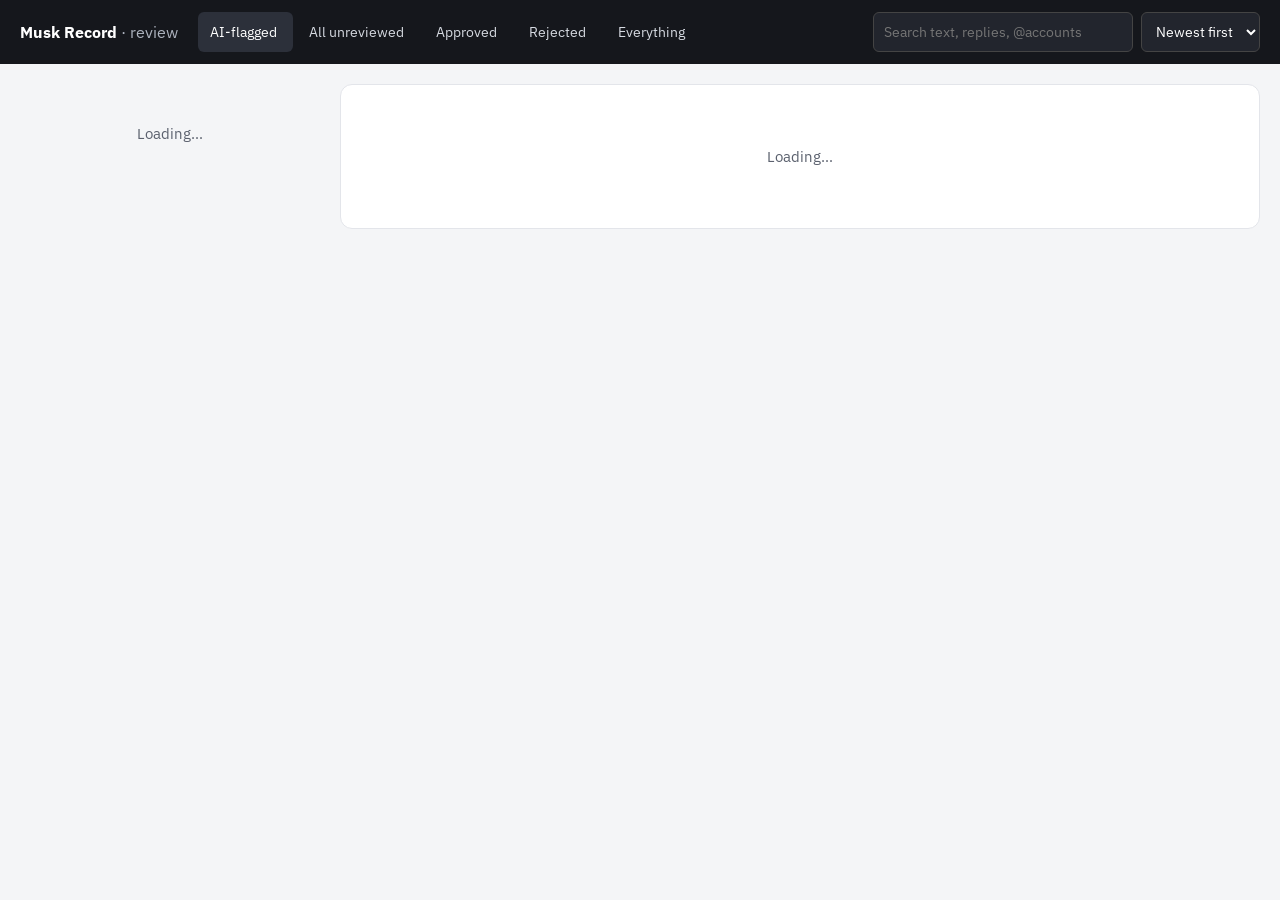
==== review_app/Index.html @ 3ae98dac "Add private review app for approving or rejecting flagged posts Standalone Apps Script web app (Exec" ====
<!doctype html>
<html lang="en">
<head>
<base target="_top">
<meta charset="utf-8">
<link href="https://fonts.googleapis.com/css2?family=IBM+Plex+Mono:wght@400;500&family=IBM+Plex+Sans:wght@400;500;600;700&display=swap" rel="stylesheet">
<style>
  :root { --ink:#15171C; --muted:#5B616E; --line:#E3E5EA; --bg:#F4F5F7; --red:#B42318; --amber-bg:#FFF8EE; --amber:#7A3E00; --blue:#1D4ED8; }
  * { box-sizing: border-box; }
  body { margin:0; background:var(--bg); color:var(--ink); font-family:'IBM Plex Sans',system-ui,sans-serif; font-size:15px; }
  a { color:var(--blue); }
  .mono { font-family:'IBM Plex Mono',monospace; }
  header { background:var(--ink); color:#fff; }
  .bar { max-width:1320px; margin:0 auto; padding:12px 20px; display:flex; flex-wrap:wrap; gap:12px 20px; align-items:center; }
  .brand { font-weight:700; font-size:16px; }
  nav { display:flex; flex-wrap:wrap; gap:4px; }
  nav button { font:inherit; font-size:14px; color:#D6DAE1; background:none; border:0; padding:8px 12px; border-radius:6px; cursor:pointer; min-height:40px; }
  nav button[aria-pressed="true"] { background:#2C303A; color:#fff; }
  nav .n { font-family:'IBM Plex Mono',monospace; color:#FDBA74; margin-left:4px; }
  .tools { margin-left:auto; display:flex; flex-wrap:wrap; gap:8px; }
  .tools input, .tools select { font:inherit; font-size:14px; min-height:40px; padding:6px 10px; border-radius:6px; border:1px solid #444; background:#22252D; color:#fff; }
  .tools input { width:260px; }
  main { max-width:1320px; margin:0 auto; padding:20px; display:flex; flex-wrap:wrap; gap:20px; align-items:flex-start; }
  #list { flex:1 1 300px; max-width:400px; display:flex; flex-direction:column; gap:8px; }
  #detail { flex:999 1 560px; min-width:0; background:#fff; border:1px solid var(--line); border-radius:12px; padding:22px; display:flex; flex-direction:column; gap:18px; }
  .item { text-align:left; font:inherit; background:#fff; border:1px solid var(--line); border-radius:10px; padding:12px 14px; cursor:pointer; display:flex; flex-direction:column; gap:6px; width:100%; color:inherit; }
  .item[aria-current="true"] { border:2px solid var(--ink); padding:11px 13px; }
  .item .t { font-size:14px; line-height:1.4; display:-webkit-box; -webkit-line-clamp:2; -webkit-box-orient:vertical; overflow:hidden; }
  .item .m { font-size:12px; color:var(--muted); }
  .chips { display:flex; flex-wrap:wrap; gap:6px; align-items:center; }
  .chip { display:inline-flex; align-items:center; gap:6px; padding:3px 9px; border-radius:999px; font-size:12px; font-weight:500; border:1px solid #D5D8DE; background:#fff; color:#3A3F4B; }
  .chip.flag { background:#FFF4E5; border-color:#F5C58A; color:var(--amber); }
  .chip.ok { background:var(--red); border-color:var(--red); color:#fff; }
  .chip.warn { border-color:var(--red); color:var(--red); }
  .lbl { font-size:11px; font-weight:600; letter-spacing:.06em; text-transform:uppercase; color:var(--muted); }
  .pair { display:grid; grid-template-columns:repeat(auto-fit,minmax(260px,1fr)); gap:14px; }
  .box { border:1px solid var(--line); border-radius:10px; padding:14px 16px; background:#FAFAFB; }
  .box.his { border:2px solid var(--ink); background:#fff; }
  .txt { white-space:pre-wrap; line-height:1.5; margin-top:6px; overflow-wrap:anywhere; }
  .his .txt { font-size:17px; }
  .ai { background:var(--amber-bg); border:1px solid #F5C58A; border-radius:10px; padding:12px 16px; display:flex; flex-direction:column; gap:6px; }
  .ai .lbl { color:var(--amber); }
  .shot { border:1px solid var(--line); border-radius:10px; overflow:hidden; background:var(--bg); min-height:80px; display:flex; align-items:center; justify-content:center; color:var(--muted); font-size:14px; }
  .shot img { display:block; max-width:100%; height:auto; margin:0 auto; }
  fieldset { border:1px solid var(--line); border-radius:10px; padding:16px; margin:0; display:flex; flex-direction:column; gap:14px; }
  legend { font-weight:700; padding:0 6px; }
  .cols { display:grid; grid-template-columns:repeat(auto-fit,minmax(240px,1fr)); gap:16px; }
  .opts { display:flex; flex-direction:column; gap:6px; font-size:14px; }
  .opts label { display:flex; gap:8px; align-items:center; min-height:28px; }
  textarea { font:inherit; font-size:15px; padding:10px; border:1px solid #C9CDD4; border-radius:8px; resize:vertical; width:100%; }
  .btn { font:inherit; font-size:14px; font-weight:600; padding:10px 16px; min-height:44px; border-radius:8px; border:1px solid #C9CDD4; background:#fff; color:var(--ink); cursor:pointer; }
  .btn.approve { background:var(--red); border-color:var(--red); color:#fff; }
  .btn.small { min-height:32px; padding:4px 10px; font-size:13px; }
  .btn:disabled { opacity:.5; cursor:wait; }
  .row { display:flex; flex-wrap:wrap; gap:8px; align-items:center; }
  .err { color:var(--red); font-size:14px; font-weight:600; }
  .hint { font-size:13px; color:var(--muted); }
  .empty { color:var(--muted); padding:40px 10px; text-align:center; }
  #toast { position:fixed; left:50%; bottom:20px; transform:translateX(-50%); background:var(--ink); color:#fff; padding:12px 16px; border-radius:10px; display:none; gap:14px; align-items:center; font-size:14px; z-index:5; }
  #toast button { font:inherit; color:#FDBA74; background:none; border:0; font-weight:700; cursor:pointer; min-height:32px; }
  @media (max-width: 700px) { .tools { margin-left:0; width:100%; } .tools input { flex:1; width:auto; } #list { max-width:none; } }
</style>
</head>
<body>
<header>
  <div class="bar">
    <div class="brand">Musk Record <span style="font-weight:400;color:#AEB4BF">· review</span></div>
    <nav id="views" aria-label="Views">
      <button data-view="flagged" aria-pressed="true">AI-flagged<span class="n" id="n-flagged"></span></button>
      <button data-view="unreviewed" aria-pressed="false">All unreviewed<span class="n" id="n-unreviewed"></span></button>
      <button data-view="approved" aria-pressed="false">Approved<span class="n" id="n-approved"></span></button>
      <button data-view="rejected" aria-pressed="false">Rejected<span class="n" id="n-rejected"></span></button>
      <button data-view="all" aria-pressed="false">Everything<span class="n" id="n-all"></span></button>
    </nav>
    <div class="tools">
      <label><span style="position:absolute;left:-9999px">Search</span><input id="q" type="search" placeholder="Search text, replies, @accounts"></label>
      <label><span style="position:absolute;left:-9999px">Sort</span>
        <select id="sort"><option value="newest">Newest first</option><option value="oldest">Oldest first</option></select></label>
    </div>
  </div>
</header>

<main>
  <section id="list" aria-label="Posts"><div class="empty">Loading…</div></section>
  <section id="detail" aria-label="Selected post"><div class="empty">Loading…</div></section>
</main>
<div id="toast" role="status"><span id="toast-msg"></span><button id="undo">Undo</button></div>

<script>
const S = { view: 'flagged', q: '', sort: 'newest', offset: 0, posts: [], total: 0, sel: -1, cfg: null, shots: new Map(), undo: null };

const $ = id => document.getElementById(id);
const esc = s => String(s == null ? '' : s).replace(/[&<>"']/g, c => ({ '&':'&amp;', '<':'&lt;', '>':'&gt;', '"':'&quot;', "'":'&#39;' }[c]));
const isUrl = s => /^https?:\/\//.test(String(s || ''));
const split = s => String(s || '').split(';').map(x => x.trim()).filter(x => x && x !== 'None');

function call(fn, ...args) {
  return new Promise((res, rej) => google.script.run.withSuccessHandler(res).withFailureHandler(rej)[fn](...args));
}

async function load(keepId) {
  $('list').innerHTML = '<div class="empty">Loading…</div>';
  try {
    const r = await call('list', S.view, S.q, S.sort, S.offset);
    S.posts = r.posts; S.total = r.total;
    for (const k in r.counts) $('n-' + k).textContent = r.counts[k];
    const i = keepId ? S.posts.findIndex(p => p.id === keepId) : -1;
    S.sel = i >= 0 ? i : (S.posts.length ? 0 : -1);
    renderList(); renderDetail();
  } catch (e) {
    $('list').innerHTML = '<div class="err">' + esc(e.message || e) + '</div>';
  }
}

function renderList() {
  if (!S.posts.length) {
    $('list').innerHTML = '<div class="empty">Nothing here.</div>';
    return;
  }
  const html = S.posts.map((p, i) => {
    const flags = split(p.flag).map(f => '<span class="chip flag">' + esc(f) + '</span>').join('');
    const done = p.finding ? '<span class="chip ' + (p.finding === 'Approved' ? 'ok' : '') + '">' + esc(p.finding) + '</span>' : '';
    const who = (String(p.context || '').match(/@\w+/) || [''])[0];
    return '<button class="item" data-i="' + i + '" aria-current="' + (i === S.sel) + '">' +
      '<span class="chips"><span class="chip">' + esc(p.type) + '</span>' + flags + done + '</span>' +
      '<span class="t">' + esc(p.text) + '</span>' +
      '<span class="m"><span class="mono">' + esc(p.date) + '</span>' + (who ? ' · ' + esc(who) : '') + '</span></button>';
  }).join('');
  const end = S.offset + S.posts.length;
  const pager = '<div class="row hint" style="justify-content:space-between;padding:4px 2px">' +
    '<span>' + (S.offset + 1) + '–' + end + ' of ' + S.total + '</span><span class="row">' +
    (S.offset > 0 ? '<button class="btn small" id="prev">Previous</button>' : '') +
    (end < S.total ? '<button class="btn small" id="next">More</button>' : '') + '</span></div>';
  $('list').innerHTML = html + pager;
  $('list').querySelectorAll('.item').forEach(b => b.onclick = () => select(Number(b.dataset.i)));
  if ($('prev')) $('prev').onclick = () => { S.offset = Math.max(0, S.offset - 50); load(); };
  if ($('next')) $('next').onclick = () => { S.offset += 50; load(); };
}

function select(i) {
  if (i < 0 || i >= S.posts.length) return;
  S.sel = i; renderList(); renderDetail();
  const el = $('list').querySelector('[data-i="' + i + '"]');
  if (el) el.scrollIntoView({ block: 'nearest' });
}

function defaultConduct(p) {
  if (p.conduct) return p.conduct;
  if (p.type === 'Retweet') return 'Retweeted';
  if (p.type === 'Quote') return 'Quoted with comment';
  if (p.type === 'Standalone') return 'Original statement';
  return '';
}

function renderDetail() {
  const p = S.posts[S.sel];
  if (!p) { $('detail').innerHTML = '<div class="empty">Pick a post on the left.</div>'; return; }
  const cfg = S.cfg;
  const harm = new Set(split(p.harmType));
  const conduct = defaultConduct(p);
  const ctxText = String(p.context || '').replace(/^(Replying to|Quoting|Retweet of) /, '');
  const archive = isUrl(p.archive) ? '<a href="' + esc(p.archive) + '" target="_blank" rel="noopener">Archived copy</a>' : '';
  const deleted = p.status && p.status !== 'Live' ? '<span class="chip warn">' + esc(p.status) + '</span>' : '';
  const recon = p.shotSource === 'Reconstructed';

  $('detail').innerHTML =
    '<div class="chips"><span class="chip">' + esc(p.type) + '</span><span class="chip mono">' + esc(p.date) + ' CT</span>' +
      '<span class="chip mono">ID ' + esc(p.id) + '</span>' + deleted +
      (p.finding ? '<span class="chip ' + (p.finding === 'Approved' ? 'ok' : '') + '">' + esc(p.finding) + (p.reviewedAt ? ' · ' + esc(p.reviewedAt) : '') + '</span>' : '') +
      '<span style="margin-left:auto" class="row">' + archive + (isUrl(p.link) ? '<a href="' + esc(p.link) + '" target="_blank" rel="noopener">Open on X</a>' : '') + '</span></div>' +

    '<div class="pair">' +
      (p.context ? '<div class="box"><div class="lbl">' + esc((String(p.context).match(/^(Replying to|Quoting|Retweet of)/) || ['Responding to'])[0]) + '</div>' +
        '<div class="txt">' + esc(ctxText) + '</div>' +
        (isUrl(p.contextLink) ? '<a href="' + esc(p.contextLink) + '" target="_blank" rel="noopener" style="font-size:13px;display:inline-block;margin-top:8px">Their post</a>' : '') + '</div>' : '') +
      '<div class="box his"><div class="lbl">Musk wrote</div><div class="txt">' + esc(p.text) + '</div></div>' +
    '</div>' +

    '<div class="ai"><div class="lbl">Claude\'s flag: a suggestion, not a finding</div>' +
      '<div><b>' + esc(split(p.flag).join(', ') || 'No flag') + '.</b> ' + esc(p.flagReason) + '</div>' +
      '<div class="hint" style="color:var(--amber)">Topic: ' + esc(p.category) + (p.description ? ' · ' + esc(p.description) : '') + '</div></div>' +

    '<div class="shot" id="shot">' + (p.shot ? 'Loading screenshot…' : 'No screenshot') + '</div>' +
    (recon ? '<div class="err">This screenshot is a reconstructed card, not X\'s own embed. Don\'t publish it as evidence.</div>' : '') +

    '<fieldset><legend>Your decision</legend>' +
      '<div class="cols">' +
        '<div class="opts"><div class="lbl">Harm type</div>' +
          cfg.harmTypes.map(h => '<label><input type="checkbox" name="harm" value="' + esc(h) + '"' + (harm.has(h) ? ' checked' : '') + '> ' + esc(h) + '</label>').join('') +
          (split(p.flag).length ? '<div><button class="btn small" id="useflags" type="button">Check Claude\'s flags</button></div>' : '') + '</div>' +
        '<div class="opts"><div class="lbl">What he did</div>' +
          cfg.conducts.map(c => '<label><input type="radio" name="conduct" value="' + esc(c) + '"' + (c === conduct ? ' checked' : '') + '> ' + esc(c) + '</label>').join('') + '</div>' +
      '</div>' +
      '<label class="opts"><span class="lbl">Rationale: the sentence you would publish</span>' +
        '<textarea id="rationale" rows="3" placeholder="Musk replied &quot;…&quot; to a post claiming …, which is antisemitic because …">' + esc(p.rationale) + '</textarea></label>' +
      '<div class="row">' +
        '<button class="btn approve" id="approve" type="button">Approve finding</button>' +
        '<button class="btn" id="reject" type="button">Reject</button>' +
        '<button class="btn" id="skip" type="button">Skip for now</button>' +
        (p.finding ? '<button class="btn" id="clear" type="button">Clear decision</button>' : '') +
      '</div>' +
      '<div id="err" class="err" role="alert"></div>' +
      '<div class="hint">Shortcuts when you\'re not typing: A approve, R reject, S skip, J and K to move down and up.</div>' +
    '</fieldset>';

  $('approve').onclick = () => decide('Approved');
  $('reject').onclick = () => decide('Rejected');
  $('skip').onclick = () => select(S.sel + 1);
  if ($('clear')) $('clear').onclick = () => decide('');
  if ($('useflags')) $('useflags').onclick = () => {
    const f = new Set(split(p.flag));
    document.querySelectorAll('input[name="harm"]').forEach(b => { if (f.has(b.value)) b.checked = true; });
  };
  if (p.shot) loadShot(p);
}

async function loadShot(p) {
  try {
    if (!S.shots.has(p.shot)) S.shots.set(p.shot, await call('screenshot', p.shot));
    if (S.posts[S.sel] !== p) return;
    const src = S.shots.get(p.shot);
    $('shot').innerHTML = src ? '<img alt="Screenshot of the post">' : 'Screenshot not found in Drive';
    if (src) $('shot').querySelector('img').src = src;
  } catch (e) {
    if (S.posts[S.sel] === p) $('shot').innerHTML = '<a href="' + esc(p.shot) + '" target="_blank" rel="noopener">Open screenshot in Drive</a>';
  }
}

async function decide(finding) {
  const p = S.posts[S.sel];
  const fields = {
    finding: finding,
    harm_type: [...document.querySelectorAll('input[name="harm"]:checked')].map(b => b.value),
    conduct: (document.querySelector('input[name="conduct"]:checked') || {}).value || '',
    rationale: $('rationale').value,
  };
  if (finding === '') { fields.harm_type = []; fields.conduct = ''; fields.rationale = ''; }
  if (finding === 'Approved' && (!fields.harm_type.length || !fields.conduct || !fields.rationale.trim())) {
    $('err').textContent = 'To approve, pick at least one harm type, what he did, and write the rationale.';
    return;
  }
  const prev = { finding: p.finding || '', harm_type: split(p.harmType), conduct: p.conduct || '', rationale: p.rationale || '', reviewed_at: p.reviewedAt || '' };
  await commit(p, fields, prev, finding ? finding : 'Cleared');
}

async function commit(p, fields, prev, label) {
  document.querySelectorAll('#detail .btn').forEach(b => b.disabled = true);
  try {
    const saved = await call('save', p.id, fields);
    Object.assign(p, { finding: saved.finding, harmType: saved.harm_type, conduct: saved.conduct, rationale: saved.rationale, reviewedAt: saved.reviewed_at });
    S.undo = { p: p, prev: prev };
    toast(label + ' and saved to the sheet.');
    const leaves = (S.view === 'flagged' || S.view === 'unreviewed') ? !!p.finding
      : (S.view === 'approved' && p.finding !== 'Approved') || (S.view === 'rejected' && p.finding !== 'Rejected');
    const i = S.posts.indexOf(p);
    if (leaves && i >= 0) { S.posts.splice(i, 1); S.total--; S.sel = Math.min(i, S.posts.length - 1); }
    else if (i >= 0 && i < S.posts.length - 1) S.sel = i + 1;
    renderList(); renderDetail();
  } catch (e) {
    if ($('err')) $('err').textContent = 'Not saved: ' + (e.message || e);
    document.querySelectorAll('#detail .btn').forEach(b => b.disabled = false);
  }
}

let toastTimer;
function toast(msg) {
  $('toast-msg').textContent = msg;
  $('toast').style.display = 'flex';
  clearTimeout(toastTimer);
  toastTimer = setTimeout(() => { $('toast').style.display = 'none'; S.undo = null; }, 8000);
}

$('undo').onclick = async () => {
  const u = S.undo;
  if (!u) return;
  $('toast').style.display = 'none';
  S.undo = null;
  try {
    await call('save', u.p.id, u.prev);
    toast('Undone in the app and the sheet.');
    S.undo = null;
    load(u.p.id);
  } catch (e) {
    toast('Undo failed: ' + (e.message || e));
  }
};

document.querySelectorAll('#views button').forEach(b => b.onclick = () => {
  S.view = b.dataset.view; S.offset = 0;
  document.querySelectorAll('#views button').forEach(x => x.setAttribute('aria-pressed', String(x === b)));
  load();
});
let qTimer;
$('q').oninput = () => { clearTimeout(qTimer); qTimer = setTimeout(() => { S.q = $('q').value; S.offset = 0; load(); }, 400); };
$('sort').onchange = () => { S.sort = $('sort').value; S.offset = 0; load(); };

document.addEventListener('keydown', e => {
  const el = document.activeElement;
  const typing = /TEXTAREA|SELECT/.test(el.tagName) || (el.tagName === 'INPUT' && !/checkbox|radio/.test(el.type));
  if (e.metaKey || e.ctrlKey || e.altKey || typing) return;
  const k = e.key.toLowerCase();
  if (k === 'a' && $('approve')) decide('Approved');
  else if (k === 'r' && $('reject')) decide('Rejected');
  else if (k === 's' || k === 'j') select(S.sel + 1);
  else if (k === 'k') select(S.sel - 1);
});

call('config').then(cfg => { S.cfg = cfg; load(); });
</script>
</body>
</html>
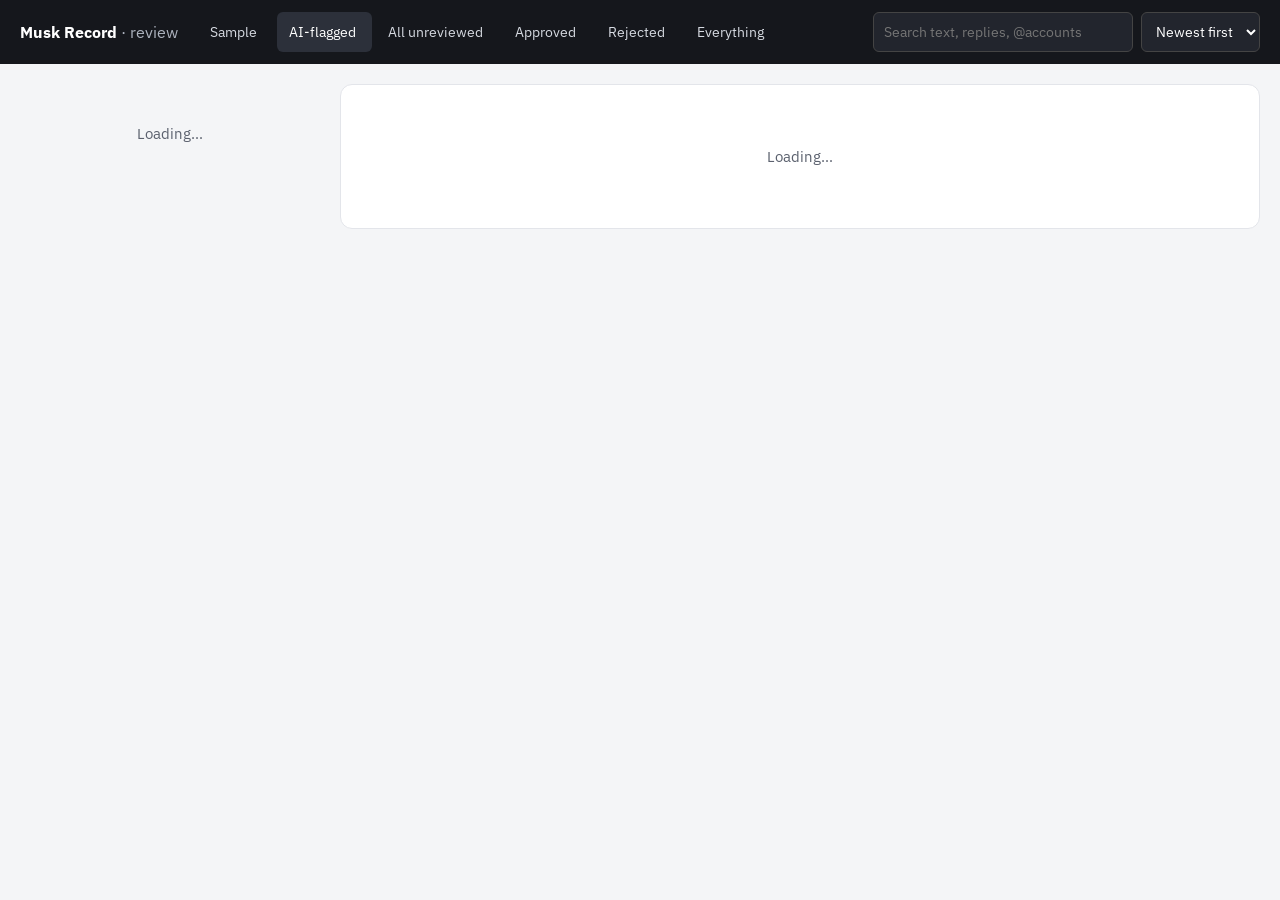
==== commit 8b26b681: "Add the random sample to the review app, and stop pre-filling the rationale Draw sample picks 100 AI" ====
--- a/review_app/Index.html
+++ b/review_app/Index.html
@@ -66,6 +66,7 @@
   <div class="bar">
     <div class="brand">Musk Record <span style="font-weight:400;color:#AEB4BF">· review</span></div>
     <nav id="views" aria-label="Views">
+      <button data-view="sample" aria-pressed="false">Sample<span class="n" id="n-sample"></span></button>
       <button data-view="flagged" aria-pressed="true">AI-flagged<span class="n" id="n-flagged"></span></button>
       <button data-view="unreviewed" aria-pressed="false">All unreviewed<span class="n" id="n-unreviewed"></span></button>
       <button data-view="approved" aria-pressed="false">Approved<span class="n" id="n-approved"></span></button>
@@ -87,7 +88,7 @@
 <div id="toast" role="status"><span id="toast-msg"></span><button id="undo">Undo</button></div>
 
 <script>
-const S = { view: 'flagged', q: '', sort: 'newest', offset: 0, posts: [], total: 0, sel: -1, cfg: null, shots: new Map(), undo: null };
+const S = { view: 'flagged', q: '', sort: 'newest', offset: 0, posts: [], total: 0, sel: -1, cfg: null, shots: new Map(), undo: null, sample: null };
 
 const $ = id => document.getElementById(id);
 const esc = s => String(s == null ? '' : s).replace(/[&<>"']/g, c => ({ '&':'&amp;', '<':'&lt;', '>':'&gt;', '"':'&quot;', "'":'&#39;' }[c]));
@@ -102,7 +103,7 @@
   $('list').innerHTML = '<div class="empty">Loading…</div>';
   try {
     const r = await call('list', S.view, S.q, S.sort, S.offset);
-    S.posts = r.posts; S.total = r.total;
+    S.posts = r.posts; S.total = r.total; S.sample = r.sample;
     for (const k in r.counts) $('n-' + k).textContent = r.counts[k];
     const i = keepId ? S.posts.findIndex(p => p.id === keepId) : -1;
     S.sel = i >= 0 ? i : (S.posts.length ? 0 : -1);
@@ -113,6 +114,12 @@
 }
 
 function renderList() {
+  if (S.view === 'sample' && S.sample && !S.sample.drawn) {
+    $('list').innerHTML = '<div class="empty">No sample yet. Drawing it picks ' + S.sample.size + ' AI-flagged posts at random, once.' +
+      '<div style="margin-top:14px"><button class="btn approve" id="draw">Draw sample</button></div></div>';
+    $('draw').onclick = drawSample;
+    return;
+  }
   if (!S.posts.length) {
     $('list').innerHTML = '<div class="empty">Nothing here.</div>';
     return;
@@ -120,9 +127,11 @@
   const html = S.posts.map((p, i) => {
     const flags = split(p.flag).map(f => '<span class="chip flag">' + esc(f) + '</span>').join('');
     const done = p.finding ? '<span class="chip ' + (p.finding === 'Approved' ? 'ok' : '') + '">' + esc(p.finding) + '</span>' : '';
+    const num = p.sampleNo ? '<span class="chip mono">Sample #' + p.sampleNo + '</span>' : '';
+    const again = p.needsRereview ? '<span class="chip warn">Needs re-review</span>' : '';
     const who = (String(p.context || '').match(/@\w+/) || [''])[0];
     return '<button class="item" data-i="' + i + '" aria-current="' + (i === S.sel) + '">' +
-      '<span class="chips"><span class="chip">' + esc(p.type) + '</span>' + flags + done + '</span>' +
+      '<span class="chips">' + num + '<span class="chip">' + esc(p.type) + '</span>' + flags + done + again + '</span>' +
       '<span class="t">' + esc(p.text) + '</span>' +
       '<span class="m"><span class="mono">' + esc(p.date) + '</span>' + (who ? ' · ' + esc(who) : '') + '</span></button>';
   }).join('');
@@ -131,7 +140,9 @@
     '<span>' + (S.offset + 1) + '–' + end + ' of ' + S.total + '</span><span class="row">' +
     (S.offset > 0 ? '<button class="btn small" id="prev">Previous</button>' : '') +
     (end < S.total ? '<button class="btn small" id="next">More</button>' : '') + '</span></div>';
-  $('list').innerHTML = html + pager;
+  const counter = S.view === 'sample' && S.sample
+    ? '<div class="row hint" style="padding:0 2px 4px"><b>' + S.sample.decided + ' of ' + S.sample.size + ' decided</b></div>' : '';
+  $('list').innerHTML = counter + html + pager;
   $('list').querySelectorAll('.item').forEach(b => b.onclick = () => select(Number(b.dataset.i)));
   if ($('prev')) $('prev').onclick = () => { S.offset = Math.max(0, S.offset - 50); load(); };
   if ($('next')) $('next').onclick = () => { S.offset += 50; load(); };
@@ -148,16 +159,30 @@
   if (p.conduct) return p.conduct;
   if (p.type === 'Retweet') return 'Retweeted';
   if (p.type === 'Quote') return 'Quoted with comment';
-  if (p.type === 'Standalone') return 'Original statement';
-  return '';
+  if (p.type === 'Reply' && /endors|post he (replied|answered)|parent post/i.test(p.flagReason)) return 'Endorsed another post';
+  return 'Original statement';
+}
+
+// A post with no decision yet starts from Claude's flag for harm type and conduct; a past decision shows what
+// was saved. The rationale is never filled in from Claude, because the public site publishes it as Parker's words.
+function prefill(p) {
+  const fresh = !p.finding;
+  const flags = split(p.flag);
+  return {
+    fromClaude: fresh && flags.length > 0,
+    harm: new Set(fresh && !p.harmType ? flags : split(p.harmType)),
+    conduct: defaultConduct(p),
+    rationale: p.rationale || '',
+  };
 }
 
 function renderDetail() {
   const p = S.posts[S.sel];
   if (!p) { $('detail').innerHTML = '<div class="empty">Pick a post on the left.</div>'; return; }
   const cfg = S.cfg;
-  const harm = new Set(split(p.harmType));
-  const conduct = defaultConduct(p);
+  const pre = prefill(p);
+  const harm = pre.harm;
+  const conduct = pre.conduct;
   const ctxText = String(p.context || '').replace(/^(Replying to|Quoting|Retweet of) /, '');
   const archive = isUrl(p.archive) ? '<a href="' + esc(p.archive) + '" target="_blank" rel="noopener">Archived copy</a>' : '';
   const deleted = p.status && p.status !== 'Live' ? '<span class="chip warn">' + esc(p.status) + '</span>' : '';
@@ -166,6 +191,8 @@
   $('detail').innerHTML =
     '<div class="chips"><span class="chip">' + esc(p.type) + '</span><span class="chip mono">' + esc(p.date) + ' CT</span>' +
       '<span class="chip mono">ID ' + esc(p.id) + '</span>' + deleted +
+      (p.sampleNo ? '<span class="chip mono">Sample #' + p.sampleNo + '</span>' : '') +
+      (p.needsRereview ? '<span class="chip warn">Needs re-review: decided before the draw</span>' : '') +
       (p.finding ? '<span class="chip ' + (p.finding === 'Approved' ? 'ok' : '') + '">' + esc(p.finding) + (p.reviewedAt ? ' · ' + esc(p.reviewedAt) : '') + '</span>' : '') +
       '<span style="margin-left:auto" class="row">' + archive + (isUrl(p.link) ? '<a href="' + esc(p.link) + '" target="_blank" rel="noopener">Open on X</a>' : '') + '</span></div>' +
 
@@ -187,12 +214,13 @@
       '<div class="cols">' +
         '<div class="opts"><div class="lbl">Harm type</div>' +
           cfg.harmTypes.map(h => '<label><input type="checkbox" name="harm" value="' + esc(h) + '"' + (harm.has(h) ? ' checked' : '') + '> ' + esc(h) + '</label>').join('') +
-          (split(p.flag).length ? '<div><button class="btn small" id="useflags" type="button">Check Claude\'s flags</button></div>' : '') + '</div>' +
+          '</div>' +
         '<div class="opts"><div class="lbl">What he did</div>' +
           cfg.conducts.map(c => '<label><input type="radio" name="conduct" value="' + esc(c) + '"' + (c === conduct ? ' checked' : '') + '> ' + esc(c) + '</label>').join('') + '</div>' +
       '</div>' +
       '<label class="opts"><span class="lbl">Rationale: the sentence you would publish</span>' +
-        '<textarea id="rationale" rows="3" placeholder="Musk replied &quot;…&quot; to a post claiming …, which is antisemitic because …">' + esc(p.rationale) + '</textarea></label>' +
+        '<textarea id="rationale" rows="3" placeholder="Musk replied &quot;…&quot; to a post claiming …, which is antisemitic because …">' + esc(pre.rationale) + '</textarea></label>' +
+      (pre.fromClaude ? '<div class="hint">Harm type and what he did are filled in from Claude\'s flag. Write the rationale in your own words.</div>' : '') +
       '<div class="row">' +
         '<button class="btn approve" id="approve" type="button">Approve finding</button>' +
         '<button class="btn" id="reject" type="button">Reject</button>' +
@@ -207,10 +235,6 @@
   $('reject').onclick = () => decide('Rejected');
   $('skip').onclick = () => select(S.sel + 1);
   if ($('clear')) $('clear').onclick = () => decide('');
-  if ($('useflags')) $('useflags').onclick = () => {
-    const f = new Set(split(p.flag));
-    document.querySelectorAll('input[name="harm"]').forEach(b => { if (f.has(b.value)) b.checked = true; });
-  };
   if (p.shot) loadShot(p);
 }
 
@@ -239,6 +263,8 @@
     $('err').textContent = 'To approve, pick at least one harm type, what he did, and write the rationale.';
     return;
   }
+  if (S.view === 'sample' && p.sampleDecided &&
+      !confirm('This post is already decided. Changing it changes the published upheld rate. Continue?')) return;
   const prev = { finding: p.finding || '', harm_type: split(p.harmType), conduct: p.conduct || '', rationale: p.rationale || '', reviewed_at: p.reviewedAt || '' };
   await commit(p, fields, prev, finding ? finding : 'Cleared');
 }
@@ -248,6 +274,11 @@
   try {
     const saved = await call('save', p.id, fields);
     Object.assign(p, { finding: saved.finding, harmType: saved.harm_type, conduct: saved.conduct, rationale: saved.rationale, reviewedAt: saved.reviewed_at });
+    if (S.view === 'sample') {
+      const was = p.sampleDecided;
+      p.sampleDecided = !!saved.finding; p.needsRereview = false;
+      S.sample.decided += (p.sampleDecided ? 1 : 0) - (was ? 1 : 0);
+    }
     S.undo = { p: p, prev: prev };
     toast(label + ' and saved to the sheet.');
     const leaves = (S.view === 'flagged' || S.view === 'unreviewed') ? !!p.finding
@@ -259,6 +290,18 @@
   } catch (e) {
     if ($('err')) $('err').textContent = 'Not saved: ' + (e.message || e);
     document.querySelectorAll('#detail .btn').forEach(b => b.disabled = false);
+  }
+}
+
+async function drawSample() {
+  if (!confirm('Draw the random sample now? This happens once and can\'t be redone.')) return;
+  $('draw').disabled = true;
+  try {
+    const r = await call('drawSample');
+    toast('Sample drawn from ' + r.frameSize + ' flagged posts.');
+    load();
+  } catch (e) {
+    $('list').innerHTML = '<div class="err">' + esc(e.message || e) + '</div>';
   }
 }
 
